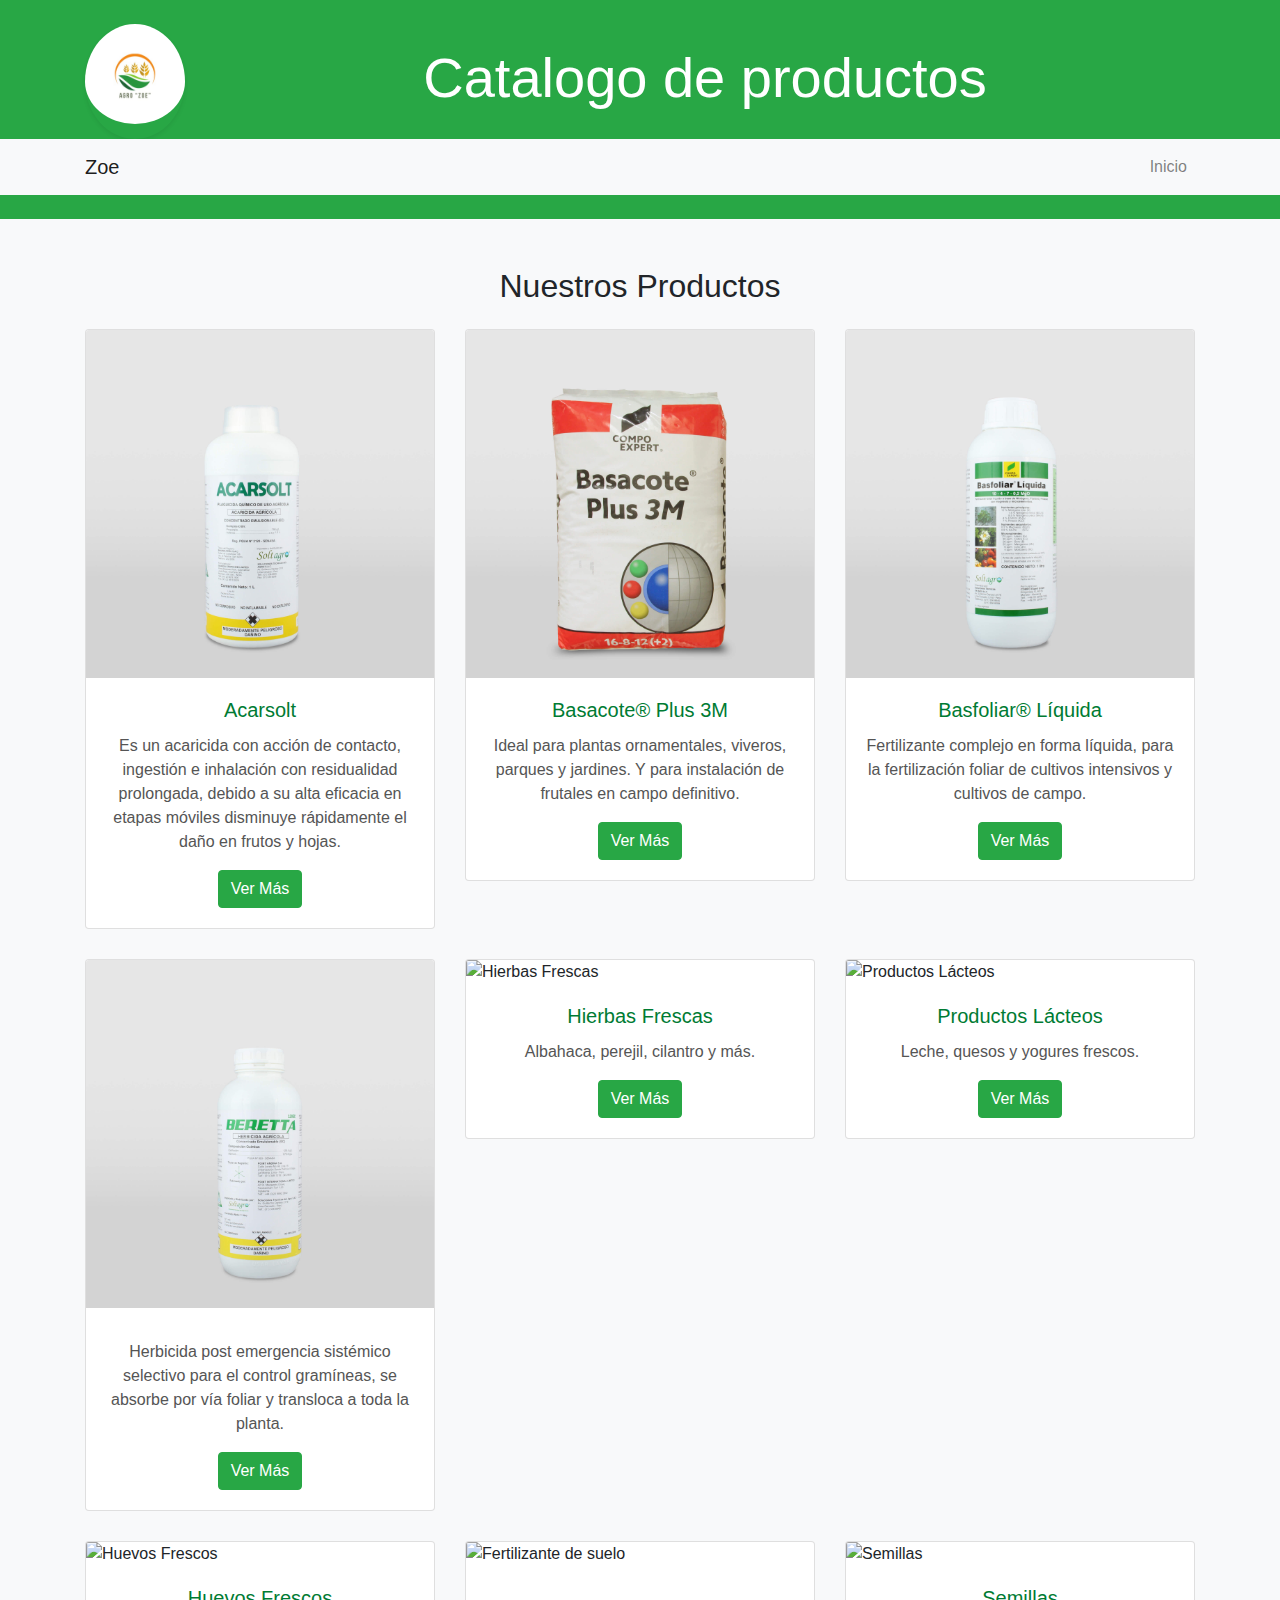
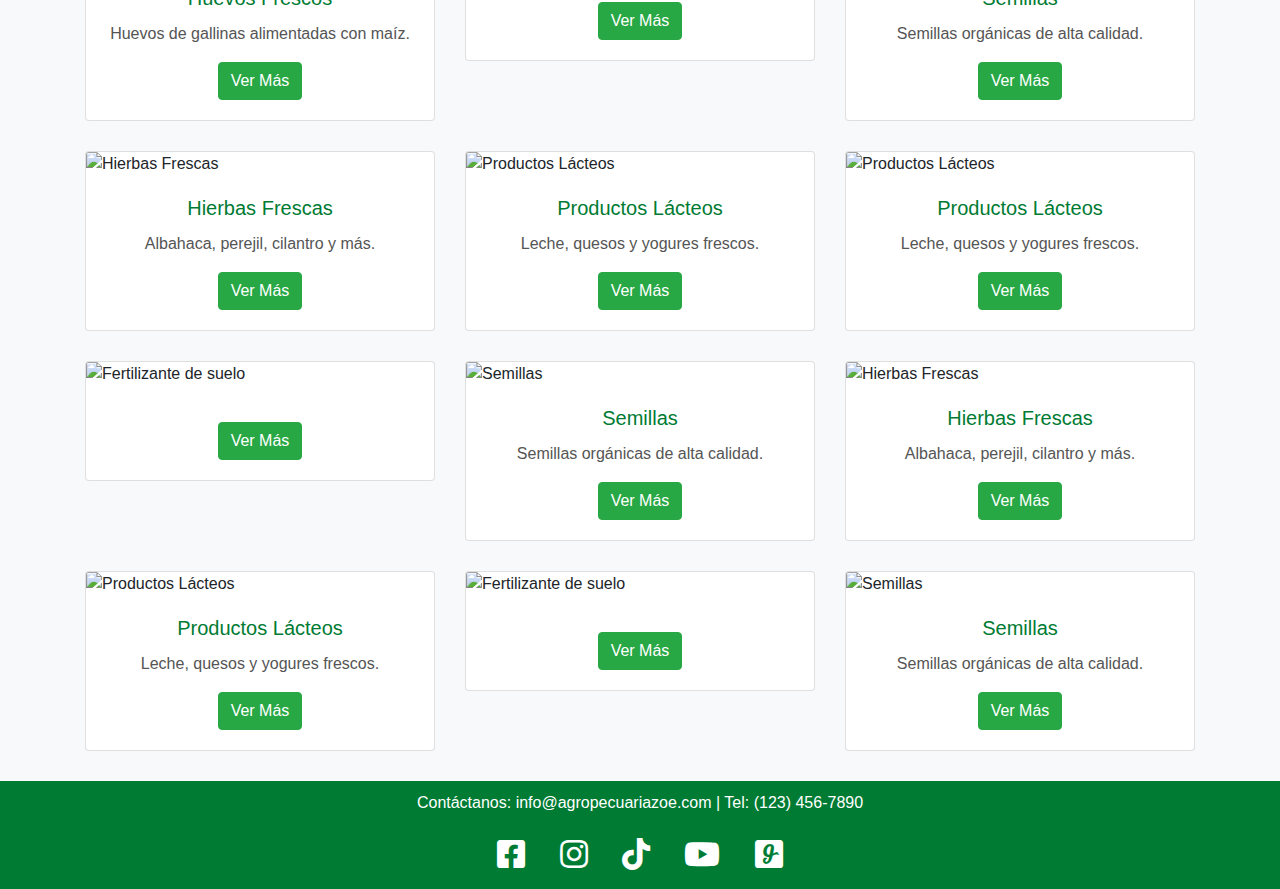
==== catalogo.html @ 946cbc3e "avance" ====
<!DOCTYPE html>
<html lang="es">
<head>
    <meta charset="UTF-8">
    <meta name="viewport" content="width=device-width, initial-scale=1.0">
    <title>Catálogo - Agropecuaria Zoe</title>
    <link href="https://stackpath.bootstrapcdn.com/bootstrap/4.5.2/css/bootstrap.min.css" rel="stylesheet">
    <link rel="stylesheet" href="https://cdnjs.cloudflare.com/ajax/libs/font-awesome/5.15.4/css/all.min.css">
    <style>
        body {
            background-color: #f8f9fa;
        }
        footer {
            background: #007B33;
            color: white;
            padding: 10px 0;
        }
        .card {
            transition: transform 0.2s;
            margin-bottom: 30px;
        }
        .card:hover {
            transform: scale(1.05);
        }
        .product-title {
            color: #007B33;
        }
        .product-description {
            color: #555;
        }
        .social-icons a {
            color: white;
            margin: 0 15px;
            font-size: 2rem; /* Aumentar tamaño de iconos */
            transition: transform 0.2s; /* Efecto de transición */
        }
        .social-icons a:hover {
            transform: scale(1.2); /* Efecto de hover */
        }
    </style>
</head>
<body>

<header class="bg-success text-white text-center py-4">
    <div class="container">
        <div class="row align-items-center">
          <div class="col-auto logo-container">
            <img src="logo.jpeg" alt="Logo Agropecuaria Zoe" width="100" height="100" class="img-fluid rounded-circle shadow-sm " style="padding-bottom: 15px;">
          </div>
          <div class="col text-center">
            <h1 class="display-4">Catalogo de productos</h1>
          </div>
        </div>
    </div>
    <nav class="navbar navbar-expand-lg navbar-light bg-light">
        <div class="container">
            <a class="navbar-brand" href="index.html">Zoe</a>
            <button class="navbar-toggler" type="button" data-toggle="collapse" data-target="#navbarNav" aria-controls="navbarNav" aria-expanded="false" aria-label="Toggle navigation">
                <span class="navbar-toggler-icon"></span>
            </button>
            <div class="collapse navbar-collapse" id="navbarNav">
                <ul class="navbar-nav ml-auto">
                    <li class="nav-item">
                        <a class="nav-link" href="index.html">Inicio</a>
                    </li>
                </ul>
            </div>
        </div>
    </nav>
</header>

<div class="container mt-5">
    <section>
        <h2 class="text-center mb-4">Nuestros Productos</h2>
        <div class="row">

            <div class="col-md-4">
                <div class="card">
                    <img src="./imagenes/uno.png" class="card-img-top" alt="Insectisidas">
                    <div class="card-body text-center">
                        <h5 class="card-title product-title">Acarsolt</h5>
                        <p class="card-text product-description">Es un acaricida con acción de contacto, ingestión e inhalación con residualidad prolongada, debido a su alta eficacia en etapas móviles disminuye rápidamente el daño en frutos y hojas.</p>
                        <a href="#" class="btn btn-success">Ver Más</a>
                    </div>
                </div>
            </div>

            <div class="col-md-4">
                <div class="card">
                    <img src="./imagenes/dos.png" class="card-img-top" alt="Fertilizante de suelo">
                    <div class="card-body text-center">
                        <h5 class="card-title product-title">Basacote® Plus 3M</h5>
                        <p class="card-text product-description"> Ideal para plantas ornamentales, viveros, parques y jardines. Y para instalación de frutales en campo definitivo.</p>
                        <a href="#" class="btn btn-success">Ver Más</a>
                    </div>
                </div>
            </div>
            <div class="col-md-4">
                <div class="card">
                    <img src="./imagenes/tres.png" class="card-img-top" alt="Macronutrientes foliares">
                    <div class="card-body text-center">
                        <h5 class="card-title product-title">Basfoliar® Líquida</h5>
                        <p class="card-text product-description">Fertilizante complejo en forma líquida, para la fertilización foliar de cultivos intensivos y cultivos de campo.</p>
                        <a href="#" class="btn btn-success">Ver Más</a>
                    </div>
                </div>
            </div>
            <div class="col-md-4">
                <div class="card">
                    <img src="./imagenes/cuatro.png" class="card-img-top" alt="Herbicidas">
                    <div class="card-body text-center">
                        <h5 class="card-title product-title"></h5>
                        <p class="card-text product-description">Herbicida post emergencia sistémico selectivo para el control gramíneas, se absorbe por vía foliar y transloca a toda la planta.</p>
                        <a href="#" class="btn btn-success">Ver Más</a>
                    </div>
                </div>
            </div>

            <div class="col-md-4">
                <div class="card">
                    <img src="./imagenes/cinco.png" class="card-img-top" alt="Hierbas Frescas">
                    <div class="card-body text-center">
                        <h5 class="card-title product-title">Hierbas Frescas</h5>
                        <p class="card-text product-description">Albahaca, perejil, cilantro y más.</p>
                        <a href="#" class="btn btn-success">Ver Más</a>
                    </div>
                </div>
            </div>

            <div class="col-md-4">
                <div class="card">
                    <img src="./imagenes/seis.png" class="card-img-top" alt="Productos Lácteos">
                    <div class="card-body text-center">
                        <h5 class="card-title product-title">Productos Lácteos</h5>
                        <p class="card-text product-description">Leche, quesos y yogures frescos.</p>
                        <a href="#" class="btn btn-success">Ver Más</a>
                    </div>
                </div>
            </div>

            <div class="col-md-4">
                <div class="card">
                    <img src="./imagenes/siete.png" class="card-img-top" alt="Huevos Frescos">
                    <div class="card-body text-center">
                        <h5 class="card-title product-title">Huevos Frescos</h5>
                        <p class="card-text product-description">Huevos de gallinas alimentadas con maíz.</p>
                        <a href="#" class="btn btn-success">Ver Más</a>
                    </div>
                </div>
            </div>
            <div class="col-md-4">
                <div class="card">
                    <img src="./imagenes/ocho.png" class="card-img-top" alt="Fertilizante de suelo">
                    <div class="card-body text-center">
                        <h5 class="card-title product-title"></h5>
                        <p class="card-text product-description"></p>
                        <a href="#" class="btn btn-success">Ver Más</a>
                    </div>
                </div>
            </div>

            <div class="col-md-4">
                <div class="card">
                    <img src="./imagenes/nueve.png" class="card-img-top" alt="Semillas">
                    <div class="card-body text-center">
                        <h5 class="card-title product-title">Semillas</h5>
                        <p class="card-text product-description">Semillas orgánicas de alta calidad.</p>
                        <a href="#" class="btn btn-success">Ver Más</a>
                    </div>
                </div>
            </div>

            <div class="col-md-4">
                <div class="card">
                    <img src="./imagenes/diez.png" class="card-img-top" alt="Hierbas Frescas">
                    <div class="card-body text-center">
                        <h5 class="card-title product-title">Hierbas Frescas</h5>
                        <p class="card-text product-description">Albahaca, perejil, cilantro y más.</p>
                        <a href="#" class="btn btn-success">Ver Más</a>
                    </div>
                </div>
            </div>
            <div class="col-md-4">
                <div class="card">
                    <img src="./imagenes/once.png" class="card-img-top" alt="Productos Lácteos">
                    <div class="card-body text-center">
                        <h5 class="card-title product-title">Productos Lácteos</h5>
                        <p class="card-text product-description">Leche, quesos y yogures frescos.</p>
                        <a href="#" class="btn btn-success">Ver Más</a>
                    </div>
                </div>
            </div>

            <div class="col-md-4">
                <div class="card">
                    <img src="./imagenes/doce.png" class="card-img-top" alt="Productos Lácteos">
                    <div class="card-body text-center">
                        <h5 class="card-title product-title">Productos Lácteos</h5>
                        <p class="card-text product-description">Leche, quesos y yogures frescos.</p>
                        <a href="#" class="btn btn-success">Ver Más</a>
                    </div>
                </div>
            </div>
            <div class="col-md-4">
                <div class="card">
                    <img src="./imagenes/trece.png" class="card-img-top" alt="Fertilizante de suelo">
                    <div class="card-body text-center">
                        <h5 class="card-title product-title"></h5>
                        <p class="card-text product-description"> </p>
                        <a href="#" class="btn btn-success">Ver Más</a>
                    </div>
                </div>
            </div>

            <div class="col-md-4">
                <div class="card">
                    <img src="./imagenes/catorce.png" class="card-img-top" alt="Semillas">
                    <div class="card-body text-center">
                        <h5 class="card-title product-title">Semillas</h5>
                        <p class="card-text product-description">Semillas orgánicas de alta calidad.</p>
                        <a href="#" class="btn btn-success">Ver Más</a>
                    </div>
                </div>
            </div>

            <div class="col-md-4">
                <div class="card">
                    <img src="./imagenes/quince.png" class="card-img-top" alt="Hierbas Frescas">
                    <div class="card-body text-center">
                        <h5 class="card-title product-title">Hierbas Frescas</h5>
                        <p class="card-text product-description">Albahaca, perejil, cilantro y más.</p>
                        <a href="#" class="btn btn-success">Ver Más</a>
                    </div>
                </div>
            </div>

            <div class="col-md-4">
                <div class="card">
                    <img src="./imagenes/dieciseis.png" class="card-img-top" alt="Productos Lácteos">
                    <div class="card-body text-center">
                        <h5 class="card-title product-title">Productos Lácteos</h5>
                        <p class="card-text product-description">Leche, quesos y yogures frescos.</p>
                        <a href="#" class="btn btn-success">Ver Más</a>
                    </div>
                </div>
            </div>
            <div class="col-md-4">
                <div class="card">
                    <img src="./imagenes/diecisiete.png" class="card-img-top" alt="Fertilizante de suelo">
                    <div class="card-body text-center">
                        <h5 class="card-title product-title"></h5>
                        <p class="card-text product-description"> </p>
                        <a href="#" class="btn btn-success">Ver Más</a>
                    </div>
                </div>
            </div>

            <div class="col-md-4">
                <div class="card">
                    <img src="./imagenes/dieciocho.png" class="card-img-top" alt="Semillas">
                    <div class="card-body text-center">
                        <h5 class="card-title product-title">Semillas</h5>
                        <p class="card-text product-description">Semillas orgánicas de alta calidad.</p>
                        <a href="#" class="btn btn-success">Ver Más</a>
                    </div>
                </div>
            </div>
        </div>
    </section>
</div>

<footer class="text-center">
    <p>Contáctanos: info@agropecuariazoe.com | Tel: (123) 456-7890</p>
    <div class="social-icons">
        <a href="https://www.facebook.com/share/Y18u3qWEWW288xBy/" target="_blank" title="Facebook"><i class="fab fa-facebook-square"></i></a>
        <a href="https://www.instagram.com/agro_zoe/?utm_source=qr&r=nametag" target="_blank" title="Instagram"><i class="fab fa-instagram"></i></a>
        <a href="https://www.tiktok.com/@agropecuaria.zoe?_t=8qQl34lNDBm&_r=1" target="_blank" title="TikTok"><i class="fab fa-tiktok"></i></a>
        <a href="https://www.youtube.com/@AGROZOE" target="_blank" title="YouTube"><i class="fab fa-youtube"></i></a>
        <a href="https://agropecuaria-zoe-8j2a.glide.page/dl/da19fa" target="_blank" title="Glide"><i class="fab fa-glide"></i></a>
    </div>
</footer>

<script src="https://code.jquery.com/jquery-3.5.1.slim.min.js"></script>
<script src="https://cdn.jsdelivr.net/npm/@popperjs/core@2.0.6/dist/umd/popper.min.js"></script>
<script src="https://stackpath.bootstrapcdn.com/bootstrap/4.5.2/js/bootstrap.min.js"></script>
</body>
</html>
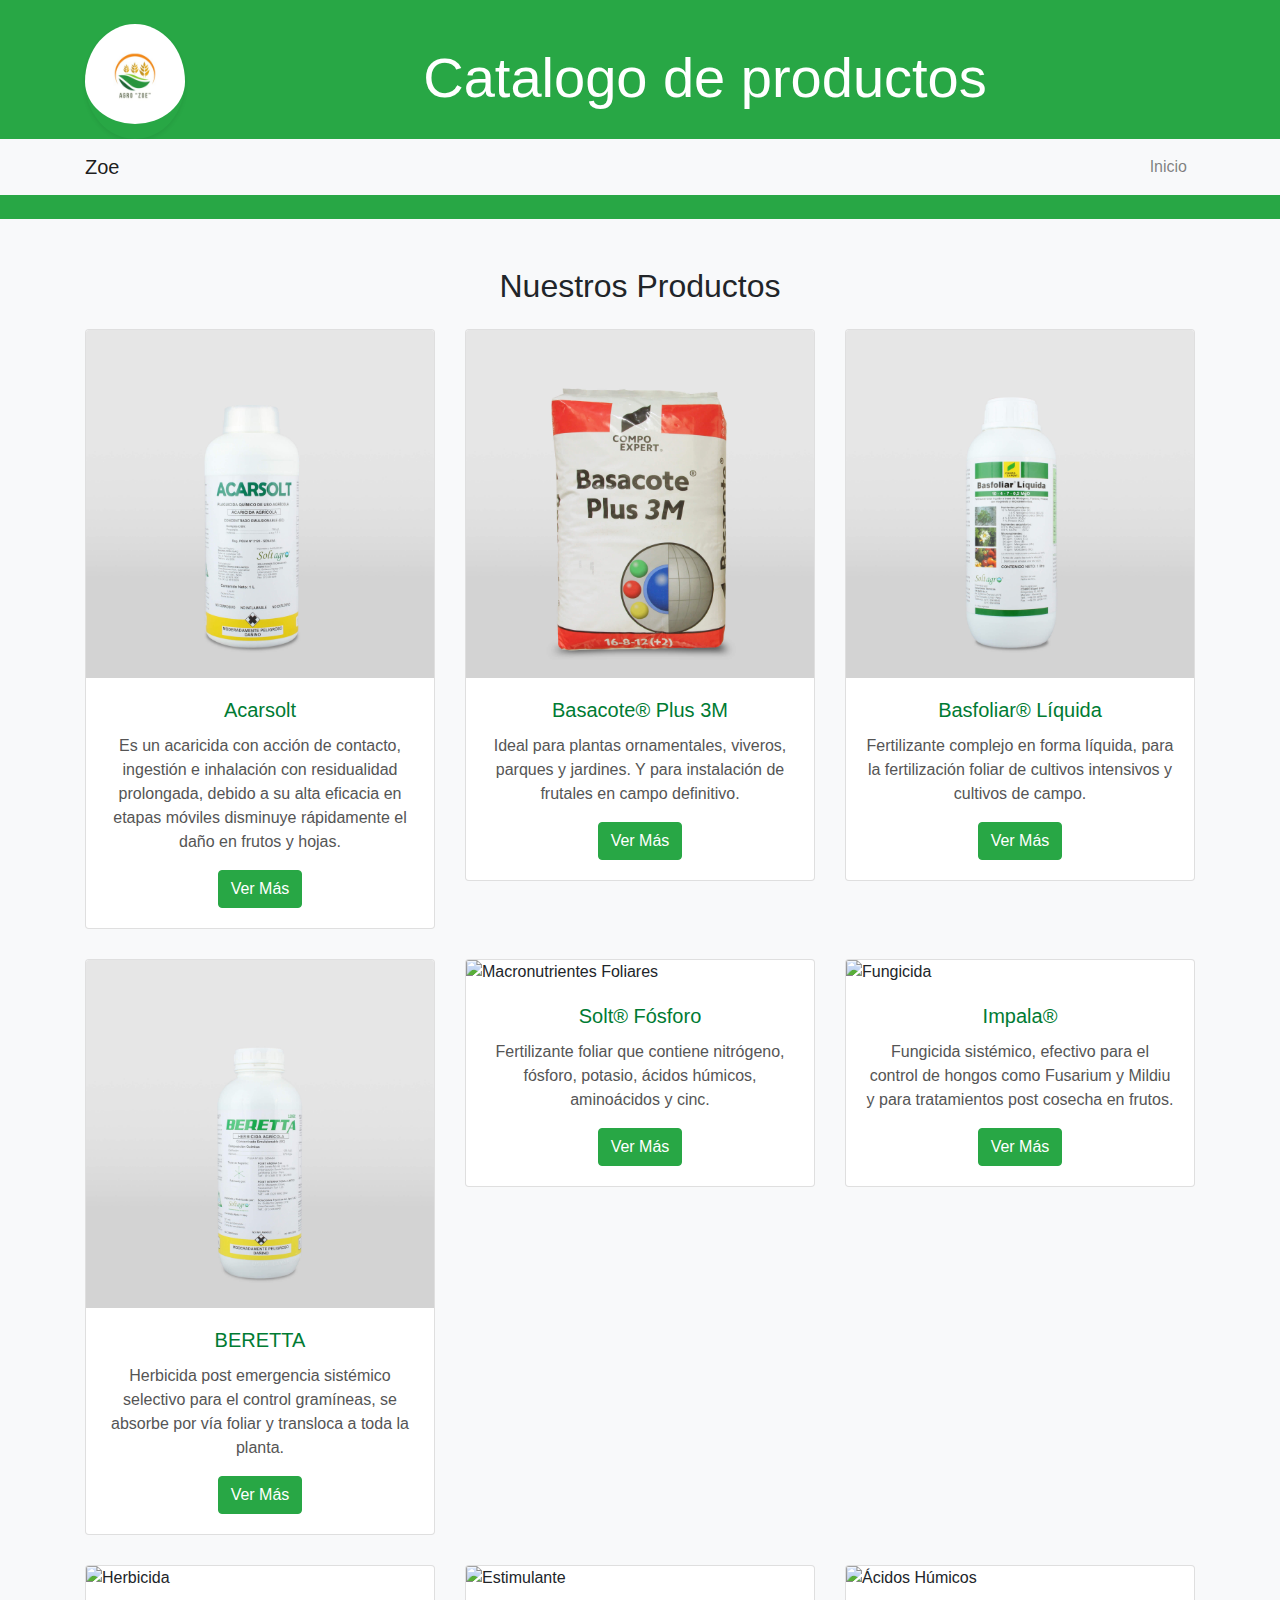
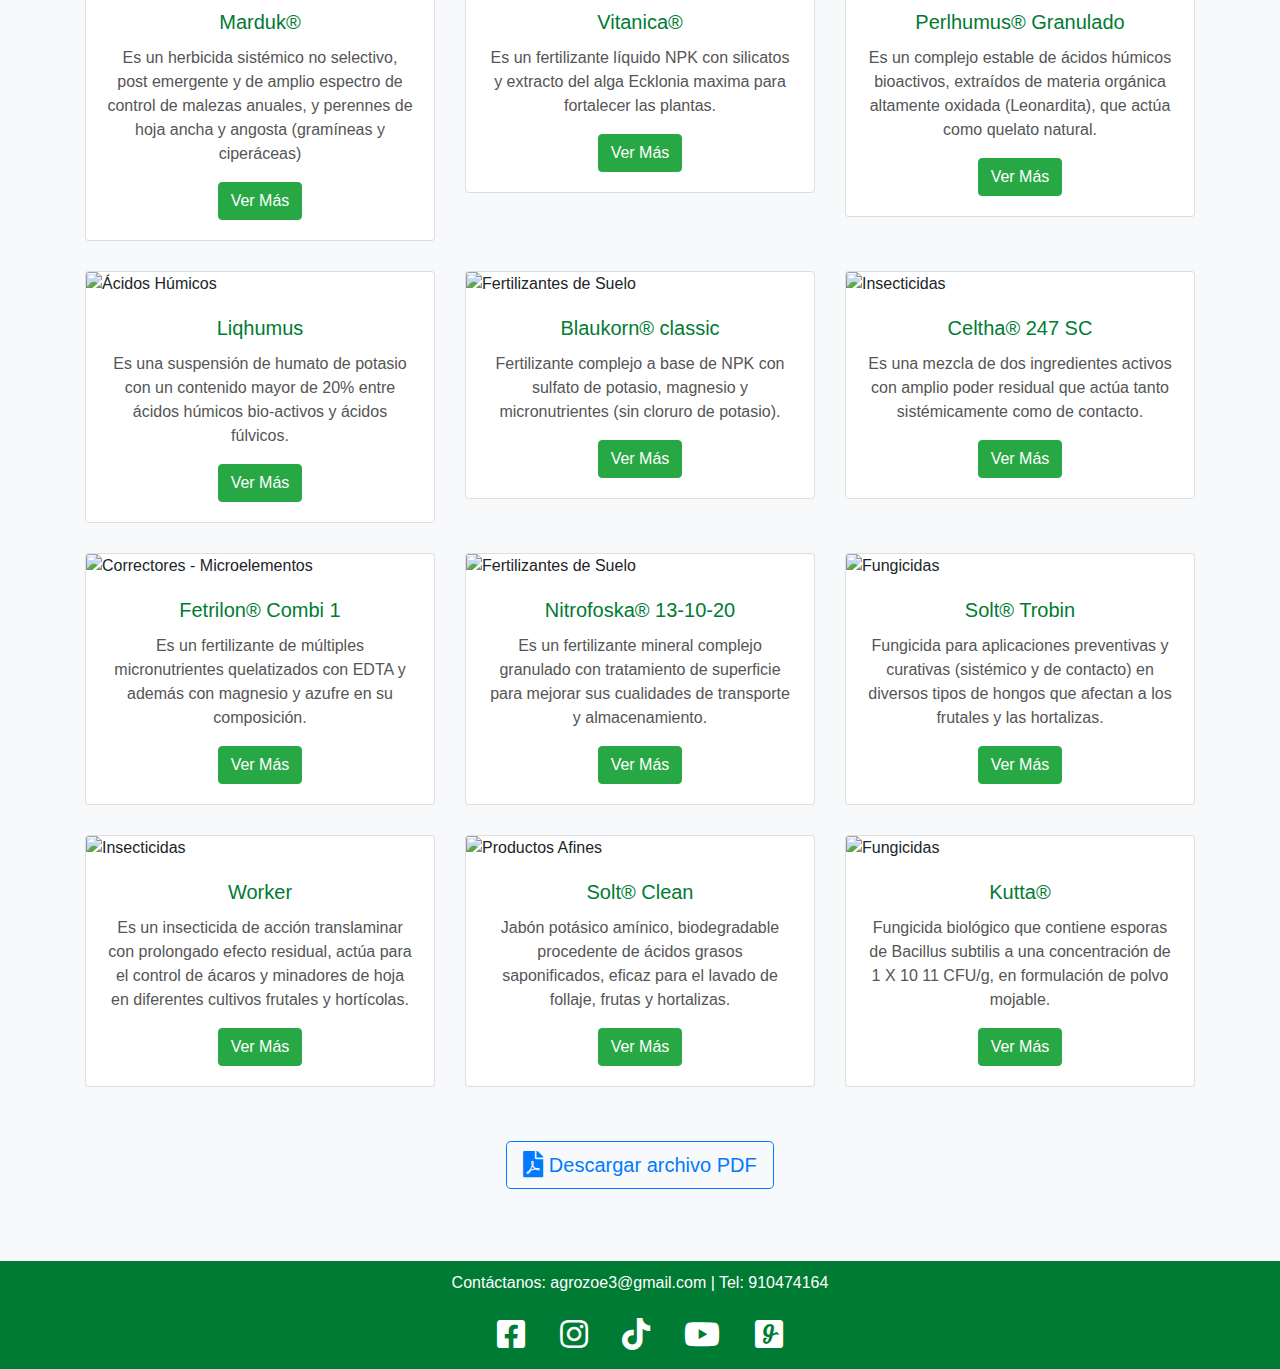
==== commit 86d6317e: "actualizacion" ====
--- a/catalogo.html
+++ b/catalogo.html
@@ -16,11 +16,11 @@
             padding: 10px 0;
         }
         .card {
-            transition: transform 0.2s;
+            transition: transform 0.1s;
             margin-bottom: 30px;
         }
         .card:hover {
-            transform: scale(1.05);
+            transform: scale(00.1s);
         }
         .product-title {
             color: #007B33;
@@ -68,7 +68,6 @@
         </div>
     </nav>
 </header>
-
 <div class="container mt-5">
     <section>
         <h2 class="text-center mb-4">Nuestros Productos</h2>
@@ -80,7 +79,7 @@
                     <div class="card-body text-center">
                         <h5 class="card-title product-title">Acarsolt</h5>
                         <p class="card-text product-description">Es un acaricida con acción de contacto, ingestión e inhalación con residualidad prolongada, debido a su alta eficacia en etapas móviles disminuye rápidamente el daño en frutos y hojas.</p>
-                        <a href="#" class="btn btn-success">Ver Más</a>
+                        <button class="btn btn-success" onclick="window.location.href='detalle_producto.html?producto=Kutta'">Ver Más</button>
                     </div>
                 </div>
             </div>
@@ -91,7 +90,7 @@
                     <div class="card-body text-center">
                         <h5 class="card-title product-title">Basacote® Plus 3M</h5>
                         <p class="card-text product-description"> Ideal para plantas ornamentales, viveros, parques y jardines. Y para instalación de frutales en campo definitivo.</p>
-                        <a href="#" class="btn btn-success">Ver Más</a>
+                        <button class="btn btn-success" onclick="verMas('Basacote® Plus 3M')">Ver Más</button>
                     </div>
                 </div>
             </div>
@@ -101,7 +100,7 @@
                     <div class="card-body text-center">
                         <h5 class="card-title product-title">Basfoliar® Líquida</h5>
                         <p class="card-text product-description">Fertilizante complejo en forma líquida, para la fertilización foliar de cultivos intensivos y cultivos de campo.</p>
-                        <a href="#" class="btn btn-success">Ver Más</a>
+                        <button class="btn btn-success" onclick="verMas('Basfoliar® Líquida')">Ver Más</button>
                     </div>
                 </div>
             </div>
@@ -109,168 +108,185 @@
                 <div class="card">
                     <img src="./imagenes/cuatro.png" class="card-img-top" alt="Herbicidas">
                     <div class="card-body text-center">
-                        <h5 class="card-title product-title"></h5>
+                        <h5 class="card-title product-title">BERETTA</h5>
                         <p class="card-text product-description">Herbicida post emergencia sistémico selectivo para el control gramíneas, se absorbe por vía foliar y transloca a toda la planta.</p>
-                        <a href="#" class="btn btn-success">Ver Más</a>
-                    </div>
-                </div>
-            </div>
-
-            <div class="col-md-4">
-                <div class="card">
-                    <img src="./imagenes/cinco.png" class="card-img-top" alt="Hierbas Frescas">
-                    <div class="card-body text-center">
-                        <h5 class="card-title product-title">Hierbas Frescas</h5>
-                        <p class="card-text product-description">Albahaca, perejil, cilantro y más.</p>
-                        <a href="#" class="btn btn-success">Ver Más</a>
-                    </div>
-                </div>
-            </div>
-
-            <div class="col-md-4">
-                <div class="card">
-                    <img src="./imagenes/seis.png" class="card-img-top" alt="Productos Lácteos">
-                    <div class="card-body text-center">
-                        <h5 class="card-title product-title">Productos Lácteos</h5>
-                        <p class="card-text product-description">Leche, quesos y yogures frescos.</p>
-                        <a href="#" class="btn btn-success">Ver Más</a>
-                    </div>
-                </div>
-            </div>
-
-            <div class="col-md-4">
-                <div class="card">
-                    <img src="./imagenes/siete.png" class="card-img-top" alt="Huevos Frescos">
-                    <div class="card-body text-center">
-                        <h5 class="card-title product-title">Huevos Frescos</h5>
-                        <p class="card-text product-description">Huevos de gallinas alimentadas con maíz.</p>
-                        <a href="#" class="btn btn-success">Ver Más</a>
-                    </div>
-                </div>
-            </div>
-            <div class="col-md-4">
-                <div class="card">
-                    <img src="./imagenes/ocho.png" class="card-img-top" alt="Fertilizante de suelo">
-                    <div class="card-body text-center">
-                        <h5 class="card-title product-title"></h5>
-                        <p class="card-text product-description"></p>
-                        <a href="#" class="btn btn-success">Ver Más</a>
-                    </div>
-                </div>
-            </div>
-
-            <div class="col-md-4">
-                <div class="card">
-                    <img src="./imagenes/nueve.png" class="card-img-top" alt="Semillas">
-                    <div class="card-body text-center">
-                        <h5 class="card-title product-title">Semillas</h5>
-                        <p class="card-text product-description">Semillas orgánicas de alta calidad.</p>
-                        <a href="#" class="btn btn-success">Ver Más</a>
-                    </div>
-                </div>
-            </div>
-
-            <div class="col-md-4">
-                <div class="card">
-                    <img src="./imagenes/diez.png" class="card-img-top" alt="Hierbas Frescas">
-                    <div class="card-body text-center">
-                        <h5 class="card-title product-title">Hierbas Frescas</h5>
-                        <p class="card-text product-description">Albahaca, perejil, cilantro y más.</p>
-                        <a href="#" class="btn btn-success">Ver Más</a>
-                    </div>
-                </div>
-            </div>
-            <div class="col-md-4">
-                <div class="card">
-                    <img src="./imagenes/once.png" class="card-img-top" alt="Productos Lácteos">
-                    <div class="card-body text-center">
-                        <h5 class="card-title product-title">Productos Lácteos</h5>
-                        <p class="card-text product-description">Leche, quesos y yogures frescos.</p>
-                        <a href="#" class="btn btn-success">Ver Más</a>
-                    </div>
-                </div>
-            </div>
-
-            <div class="col-md-4">
-                <div class="card">
-                    <img src="./imagenes/doce.png" class="card-img-top" alt="Productos Lácteos">
-                    <div class="card-body text-center">
-                        <h5 class="card-title product-title">Productos Lácteos</h5>
-                        <p class="card-text product-description">Leche, quesos y yogures frescos.</p>
-                        <a href="#" class="btn btn-success">Ver Más</a>
-                    </div>
-                </div>
-            </div>
-            <div class="col-md-4">
-                <div class="card">
-                    <img src="./imagenes/trece.png" class="card-img-top" alt="Fertilizante de suelo">
-                    <div class="card-body text-center">
-                        <h5 class="card-title product-title"></h5>
-                        <p class="card-text product-description"> </p>
-                        <a href="#" class="btn btn-success">Ver Más</a>
-                    </div>
-                </div>
-            </div>
-
-            <div class="col-md-4">
-                <div class="card">
-                    <img src="./imagenes/catorce.png" class="card-img-top" alt="Semillas">
-                    <div class="card-body text-center">
-                        <h5 class="card-title product-title">Semillas</h5>
-                        <p class="card-text product-description">Semillas orgánicas de alta calidad.</p>
-                        <a href="#" class="btn btn-success">Ver Más</a>
-                    </div>
-                </div>
-            </div>
-
-            <div class="col-md-4">
-                <div class="card">
-                    <img src="./imagenes/quince.png" class="card-img-top" alt="Hierbas Frescas">
-                    <div class="card-body text-center">
-                        <h5 class="card-title product-title">Hierbas Frescas</h5>
-                        <p class="card-text product-description">Albahaca, perejil, cilantro y más.</p>
-                        <a href="#" class="btn btn-success">Ver Más</a>
-                    </div>
-                </div>
-            </div>
-
-            <div class="col-md-4">
-                <div class="card">
-                    <img src="./imagenes/dieciseis.png" class="card-img-top" alt="Productos Lácteos">
-                    <div class="card-body text-center">
-                        <h5 class="card-title product-title">Productos Lácteos</h5>
-                        <p class="card-text product-description">Leche, quesos y yogures frescos.</p>
-                        <a href="#" class="btn btn-success">Ver Más</a>
-                    </div>
-                </div>
-            </div>
-            <div class="col-md-4">
-                <div class="card">
-                    <img src="./imagenes/diecisiete.png" class="card-img-top" alt="Fertilizante de suelo">
-                    <div class="card-body text-center">
-                        <h5 class="card-title product-title"></h5>
-                        <p class="card-text product-description"> </p>
-                        <a href="#" class="btn btn-success">Ver Más</a>
-                    </div>
-                </div>
-            </div>
-
-            <div class="col-md-4">
-                <div class="card">
-                    <img src="./imagenes/dieciocho.png" class="card-img-top" alt="Semillas">
-                    <div class="card-body text-center">
-                        <h5 class="card-title product-title">Semillas</h5>
-                        <p class="card-text product-description">Semillas orgánicas de alta calidad.</p>
-                        <a href="#" class="btn btn-success">Ver Más</a>
+                        <button class="btn btn-success" onclick="verMas('BERETTA')">Ver Más</button>
+                    </div>
+                </div>
+            </div>
+
+            <div class="col-md-4">
+                <div class="card">
+                    <img src="./imagenes/cinco.png" class="card-img-top" alt="Macronutrientes Foliares">
+                    <div class="card-body text-center">
+                        <h5 class="card-title product-title">Solt® Fósforo</h5>
+                        <p class="card-text product-description">Fertilizante foliar que contiene nitrógeno, fósforo, potasio, ácidos húmicos, aminoácidos y cinc.</p>
+                        <button class="btn btn-success" onclick="verMas('Solt® Fósforo')">Ver Más</button>
+                    </div>
+                </div>
+            </div>
+
+            <div class="col-md-4">
+                <div class="card">
+                    <img src="./imagenes/seis.png" class="card-img-top" alt="Fungicida">
+                    <div class="card-body text-center">
+                        <h5 class="card-title product-title">Impala®</h5>
+                        <p class="card-text product-description">Fungicida sistémico, efectivo para el control de hongos como Fusarium y Mildiu y para tratamientos post cosecha en frutos.</p>
+                        <button class="btn btn-success" onclick="verMas('Impala®')">Ver Más</button>
+                    </div>
+                </div>
+            </div>
+
+            <div class="col-md-4">
+                <div class="card">
+                    <img src="./imagenes/siete.png" class="card-img-top" alt="Herbicida">
+                    <div class="card-body text-center">
+                        <h5 class="card-title product-title">Marduk®</h5>
+                        <p class="card-text product-description">Es un herbicida sistémico no selectivo, post emergente y de amplio espectro de control de malezas anuales, y perennes de hoja ancha y angosta (gramíneas y ciperáceas)</p>
+                        <button class="btn btn-success" onclick="verMas('Marduk®')">Ver Más</button>
+                    </div>
+                </div>
+            </div>
+            <div class="col-md-4">
+                <div class="card">
+                    <img src="./imagenes/ocho.png" class="card-img-top" alt="Estimulante">
+                    <div class="card-body text-center">
+                        <h5 class="card-title product-title">Vitanica®</h5>
+                        <p class="card-text product-description">Es un fertilizante líquido NPK con silicatos y extracto del alga Ecklonia maxima para fortalecer las plantas.</p>
+                        <button class="btn btn-success" onclick="verMas('Vitanica®')">Ver Más</button>
+                    </div>
+                </div>
+            </div>
+
+            <div class="col-md-4">
+                <div class="card">
+                    <img src="./imagenes/nueve.png" class="card-img-top" alt="Ácidos Húmicos">
+                    <div class="card-body text-center">
+                        <h5 class="card-title product-title">Perlhumus® Granulado</h5>
+                        <p class="card-text product-description">Es un complejo estable de ácidos húmicos bioactivos, extraídos de materia orgánica altamente oxidada (Leonardita), que actúa como quelato natural.</p>
+                        <button class="btn btn-success" onclick="verMas('Perlhumus® Granulado')">Ver Más</button>
+                    </div>
+                </div>
+            </div>
+
+            <div class="col-md-4">
+                <div class="card">
+                    <img src="./imagenes/diez.png" class="card-img-top" alt="Ácidos Húmicos">
+                    <div class="card-body text-center">
+                        <h5 class="card-title product-title">Liqhumus</h5>
+                        <p class="card-text product-description">Es una suspensión de humato de potasio con un contenido mayor de 20% entre ácidos húmicos bio-activos y ácidos fúlvicos.  </p>
+                        <button class="btn btn-success" onclick="verMas('Liqhumus')">Ver Más</button>
+                    </div>
+                </div>
+            </div>
+            <div class="col-md-4">
+                <div class="card">
+                    <img src="./imagenes/once.png" class="card-img-top" alt="Fertilizantes de Suelo">
+                    <div class="card-body text-center">
+                        <h5 class="card-title product-title">Blaukorn® classic</h5>
+                        <p class="card-text product-description">Fertilizante complejo a base de NPK con sulfato de potasio, magnesio y micronutrientes (sin cloruro de potasio).</p>
+                        <button class="btn btn-success" onclick="verMas('Blaukorn® classic')">Ver Más</button>
+                    </div>
+                </div>
+            </div>
+
+            <div class="col-md-4">
+                <div class="card">
+                    <img src="./imagenes/doce.png" class="card-img-top" alt="Insecticidas">
+                    <div class="card-body text-center">
+                        <h5 class="card-title product-title">Celtha® 247 SC</h5>
+                        <p class="card-text product-description">Es una mezcla de dos ingredientes activos con amplio poder residual que actúa tanto sistémicamente como de contacto.  </p>
+                        <button class="btn btn-success" onclick="verMas('Celtha® 247 SC')">Ver Más</button>
+                    </div>
+                </div>
+            </div>
+            <div class="col-md-4">
+                <div class="card">
+                    <img src="./imagenes/trece.png" class="card-img-top" alt="Correctores - Microelementos">
+                    <div class="card-body text-center">
+                        <h5 class="card-title product-title">Fetrilon® Combi 1</h5>
+                        <p class="card-text product-description">Es un fertilizante de múltiples micronutrientes quelatizados con EDTA y además con magnesio y azufre en su composición.</p>
+                        <button class="btn btn-success" onclick="verMas('Fetrilon® Combi 1')">Ver Más</button>
+                    </div>
+                </div>
+            </div>
+
+            <div class="col-md-4">
+                <div class="card">
+                    <img src="./imagenes/catorce.png" class="card-img-top" alt="Fertilizantes de Suelo">
+                    <div class="card-body text-center">
+                        <h5 class="card-title product-title">Nitrofoska® 13-10-20</h5>
+                        <p class="card-text product-description">Es un fertilizante mineral complejo granulado con tratamiento de superficie para mejorar sus cualidades de transporte y almacenamiento.</p>
+                        <button class="btn btn-success" onclick="verMas('Nitrofoska® 13-10-20')">Ver Más</button>
+                    </div>
+                </div>
+            </div>
+
+            <div class="col-md-4">
+                <div class="card">
+                    <img src="./imagenes/quince.png" class="card-img-top" alt="Fungicidas">
+                    <div class="card-body text-center">
+                        <h5 class="card-title product-title">Solt® Trobin</h5>
+                        <p class="card-text product-description">Fungicida para aplicaciones preventivas y curativas (sistémico y de contacto) en diversos tipos de hongos que afectan a los frutales y las hortalizas.</p>
+                        <button class="btn btn-success" onclick="verMas('Solt® Trobin')">Ver Más</button>
+                    </div>
+                </div>
+            </div>
+
+            <div class="col-md-4">
+                <div class="card">
+                    <img src="./imagenes/dieciseis.png" class="card-img-top" alt="Insecticidas">
+                    <div class="card-body text-center">
+                        <h5 class="card-title product-title">Worker</h5>
+                        <p class="card-text product-description">Es un insecticida de acción translaminar con prolongado efecto residual, actúa para el control de ácaros y minadores de hoja en diferentes cultivos frutales y hortícolas.</p>
+                        <button class="btn btn-success" onclick="verMas('Worker')">Ver Más</button>
+                    </div>
+                </div>
+            </div>
+            <div class="col-md-4">
+                <div class="card">
+                    <img src="./imagenes/diecisiete.png" class="card-img-top" alt="Productos Afines">
+                    <div class="card-body text-center">
+                        <h5 class="card-title product-title">Solt® Clean</h5>
+                        <p class="card-text product-description">Jabón potásico amínico, biodegradable procedente de ácidos grasos saponificados, eficaz para el lavado de follaje, frutas y hortalizas.</p>
+                        <button class="btn btn-success" onclick="verMas('Solt® Clean')">Ver Más</button>
+                    </div>
+                </div>
+            </div>
+
+            <div class="col-md-4">
+                <div class="card">
+                    <img src="./imagenes/dieciocho.png" class="card-img-top" alt="Fungicidas">
+                    <div class="card-body text-center">
+                        <h5 class="card-title product-title">Kutta®</h5>
+                        <p class="card-text product-description">Fungicida biológico que contiene esporas de Bacillus subtilis a una concentración de 1 X 10 11 CFU/g, en formulación de polvo mojable.</p>
+                        <button class="btn btn-success" onclick="verMas('Kutta®')">Ver Más</button>
                     </div>
                 </div>
             </div>
         </div>
     </section>
 </div>
+<!-- Modal para mostrar los detalles del producto -->
+<div class="modal" id="productoModal" style="display: none;">
+    <div class="modal-content">
+        <span class="close" onclick="cerrarModal()">&times;</span>
+        <h2 id="modalTitulo">Detalles del Producto</h2>
+        <p id="modalDescripcion">Descripción del producto...</p>
+        <p id="modalPrecio">Precio: $XX.XX</p>
+        <p id="modalCantidad">Cantidad: 1 Litro</p>
+        <p id="modalDosis">Dosis recomendada: 100 ml por 10L</p>
+    </div>
+</div>
+<!-- Sección de descarga PDF -->
+<div class="pdf-download text-center mb-5 p-4">
+    <button class="btn btn-outline-primary btn-lg" onclick="location.href='Catalogo de Productos Agro Zoe.pdf';">
+      <i class="fas fa-file-pdf fa-lg"></i> Descargar archivo PDF
+    </button>
+  </div>
 
 <footer class="text-center">
-    <p>Contáctanos: info@agropecuariazoe.com | Tel: (123) 456-7890</p>
+    <p>Contáctanos: agrozoe3@gmail.com | Tel: 910474164</p>
     <div class="social-icons">
         <a href="https://www.facebook.com/share/Y18u3qWEWW288xBy/" target="_blank" title="Facebook"><i class="fab fa-facebook-square"></i></a>
         <a href="https://www.instagram.com/agro_zoe/?utm_source=qr&r=nametag" target="_blank" title="Instagram"><i class="fab fa-instagram"></i></a>
@@ -283,5 +299,6 @@
 <script src="https://code.jquery.com/jquery-3.5.1.slim.min.js"></script>
 <script src="https://cdn.jsdelivr.net/npm/@popperjs/core@2.0.6/dist/umd/popper.min.js"></script>
 <script src="https://stackpath.bootstrapcdn.com/bootstrap/4.5.2/js/bootstrap.min.js"></script>
+<script src="./script.js"></script>
 </body>
 </html>
